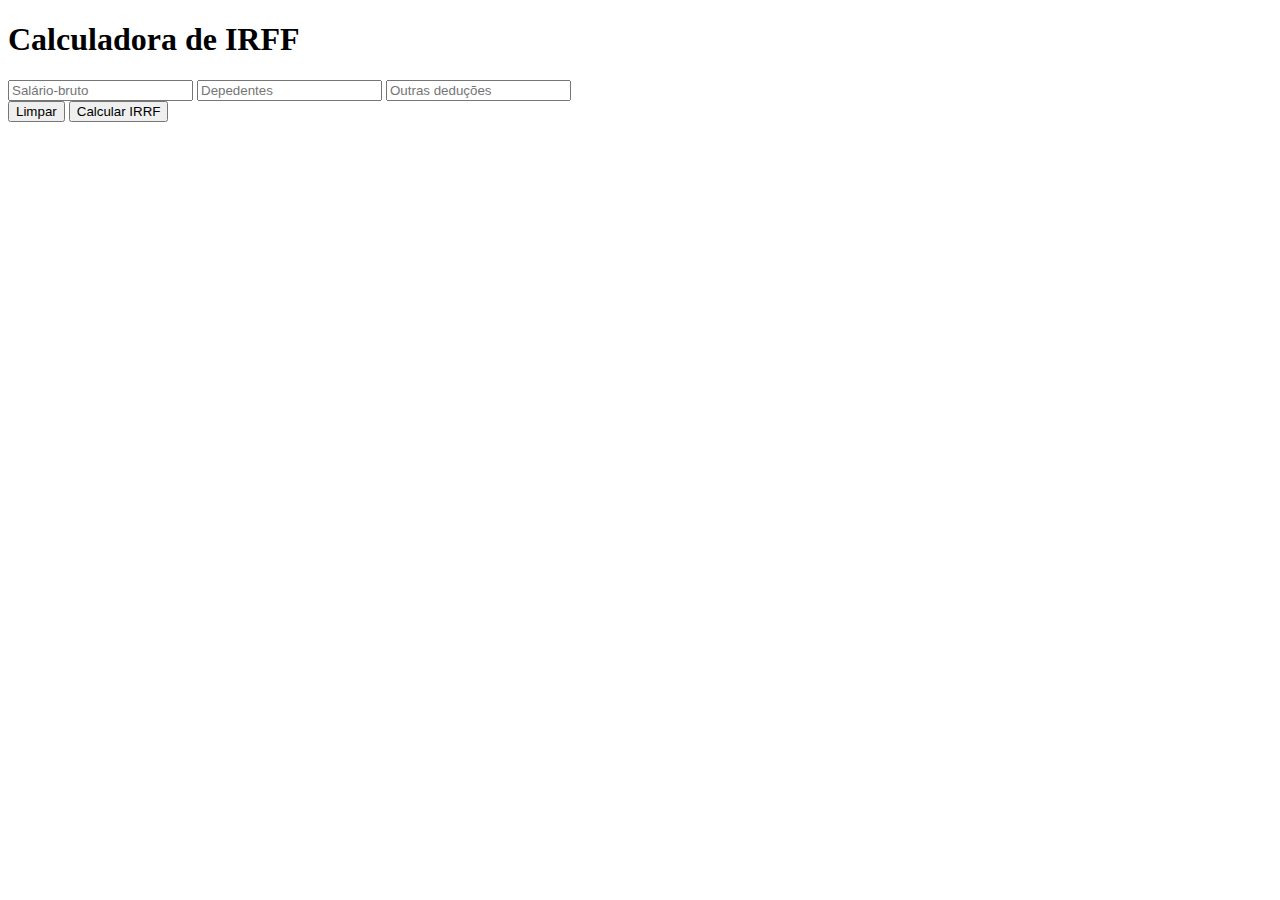
==== Challenge-001/index.html @ b96e355d "Criando a sessão de entrada de dados" ====
<!DOCTYPE html>
<html lang="en">
<head>
    <meta charset="UTF-8">
    <meta name="viewport" content="width=device-width, initial-scale=1.0">
    <title>Document</title>
    <link rel="stylesheet" href="./style/main.css">
</head>
<body>
    

    <section class="container">
        <div class="box-calculator" id="box-calculator-id"> 
            <h1> Calculadora de IRFF</h1>
            <input type="number"  id="gross-salary" placeholder="Salário-bruto">
            <input type="number"  id="dependents" placeholder="Depedentes"> 
            <input type="number"  id ="deductions" placeholder="Outras deduções">
            <div id='erro_sal_br'></div>
            <input type="button" value="Limpar" onclick="clica_limpar()">
            <input type="button" value="Calcular IRRF" onclick="clica_calcula()">
        </div><!--box-calculator-->
    
        <div class="result" id='result-id'>
    
        </div> <!--result-->
    </section>
    
    
    <script src="./js/script.js"></script>

    
</body>
</html>
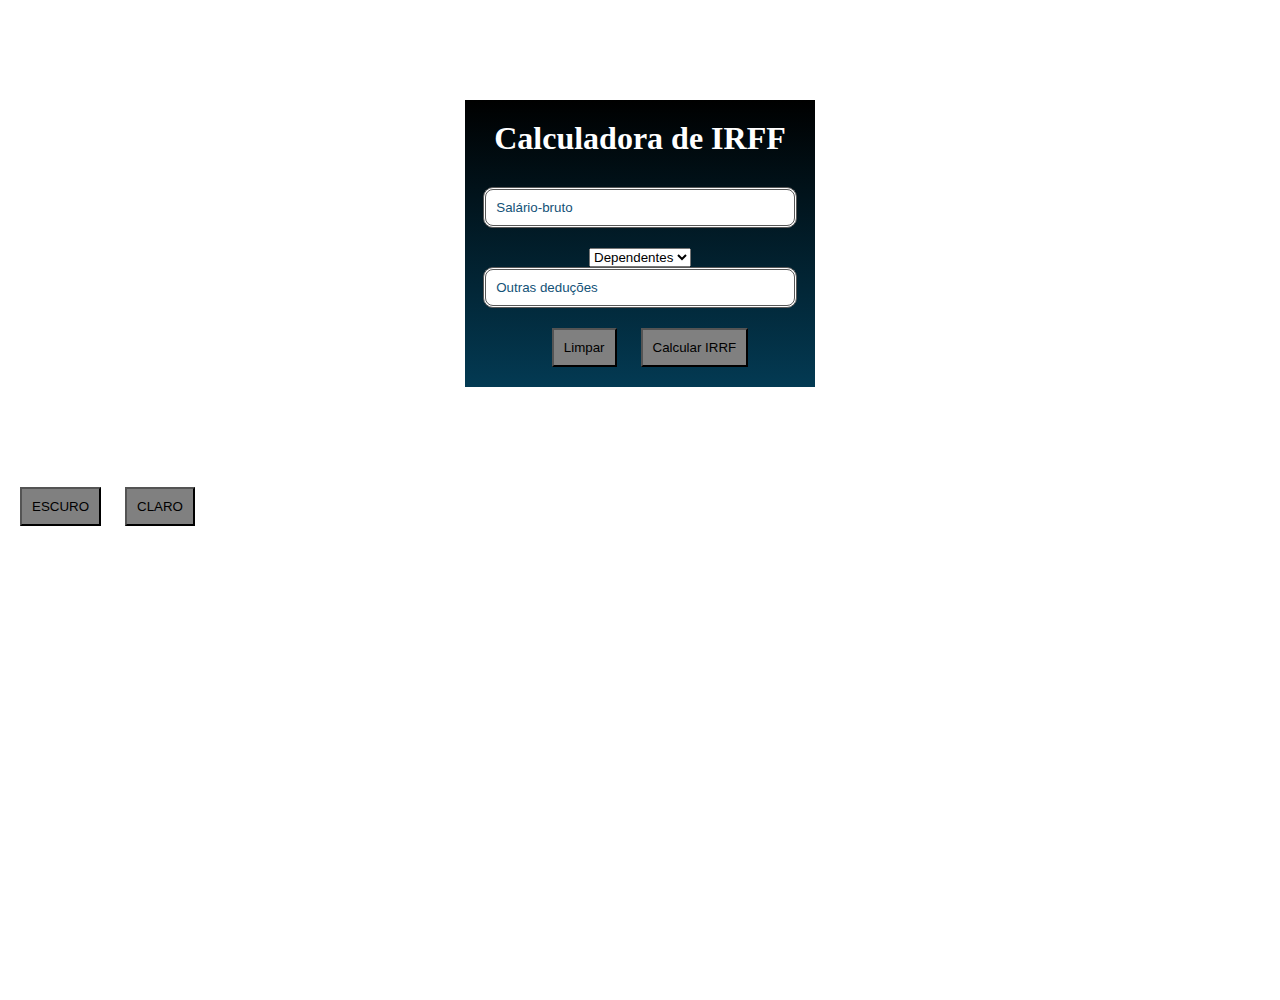
==== commit 83daf204: "Finalizando a estrutura de apresensentação dos resultados" ====
--- a/Challenge-001/index.html
+++ b/Challenge-001/index.html
@@ -9,11 +9,25 @@
 <body>
     
 
-    <section class="container">
+    <section class="container" id ="container">
         <div class="box-calculator" id="box-calculator-id"> 
             <h1> Calculadora de IRFF</h1>
             <input type="number"  id="gross-salary" placeholder="Salário-bruto">
-            <input type="number"  id="dependents" placeholder="Depedentes"> 
+            <!--<input type="number"  id="dependents" placeholder="Depedentes">-->
+            <select id="dependents" >
+                <option draggable="true" value="0">Dependentes</option>
+                <option value="0">00</option>
+                <option value="1">01</option>
+                <option value="2">02</option>
+                <option value="3">03</option>
+                <option value="4">04</option>
+                <option value="5">05</option>
+                <option value="6">06</option>
+                <option value="7">07</option>
+                <option value="8">08</option>
+                <option value="9">09</option>
+                <option value="10">10</option>
+            </select>
             <input type="number"  id ="deductions" placeholder="Outras deduções">
             <div id='erro_sal_br'></div>
             <input type="button" value="Limpar" onclick="clica_limpar()">
@@ -21,11 +35,22 @@
         </div><!--box-calculator-->
     
         <div class="result" id='result-id'>
-    
+            <h1>Memória de calculo</h1>
+            <div class="box-result">
+                <p>Salário Base </p><div class="box-span"><span id="base-salary"></span></div>
+                <p>Cálculo de INSS</p><div class="box-span"><span id="res_inss"></span></div>
+                <p>Dependentes: </p><div class="box-span"><span id="res_dependents"></span></div>
+                <p>Outras deduções: </p><div class="box-span"><span id="res_deduction"></span></div>
+                <p>Base para Cálculo</p><div class="box-span"><span id="res_base-calc"></span></div>
+                <p>Imposto devido</p><div class="box-span"><span id="base-tax"></span></div>
+            </div><!--box-result-->
         </div> <!--result-->
     </section>
     
-    
+    <div class="teams">
+        <input type="button" value="ESCURO" onclick="escuro()">
+        <input type="button" value="CLARO" onclick="claro()">
+    </div><!--teams-->
     <script src="./js/script.js"></script>
 
     
--- a/Challenge-001/style/main.css
+++ b/Challenge-001/style/main.css
@@ -0,0 +1,79 @@
+*{
+    padding: 0;
+    margin: 0;
+    box-sizing: border-box;
+}
+
+html, body{
+    height: 100%;
+    background-image: url(/WebApplicationsChallenges/Challenge-001/images/au1D4I.jpg);
+    background-position: center;
+    background-size: cover;
+    background-repeat: no-repeat;
+}
+
+.box-calculator{
+    width: 50%;
+    max-width: 350px;
+    padding: 20px 10px;
+    text-align: center;
+    background: linear-gradient(black, rgb(3, 58, 83));
+    margin: 0 auto;
+   
+}
+
+.box-calculator h1{
+    margin-bottom: 30px;
+    color: white;
+}
+
+.box-calculator input[type='number']{
+    width: 95%;
+    line-height: 35px;
+    padding-left: 10px;
+    margin-bottom: 20px;
+    border-radius: 10px;
+    border: 3px double rgb(88, 88, 88);
+    color: rgb(19, 82, 119);;
+    transition: 0.5s;
+    outline: none;
+    
+}
+
+.box-calculator input:hover {
+    box-shadow: 2px 2px 10px grey;
+}
+
+.box-calculator input[type='number']:focus{
+    width: 100%;
+}
+
+.box-calculator input::placeholder{
+    color: rgb(19, 82, 119);
+    
+}
+
+input[type ='button']{
+    padding: 10px;
+    background: grey;
+    margin-left: 20px;
+    outline: none;
+}
+.container{
+    display: flex;
+    max-width: 700px;
+    margin: 100px auto;
+    border-radius: 5px;
+    transition: 2s;
+
+}
+
+.result {
+    width: 50%;
+    background: linear-gradient(black, rgb(3, 58, 83));
+    border-left: 3px solid rgb(51, 50, 50);
+    display: none;
+}
+
+
+
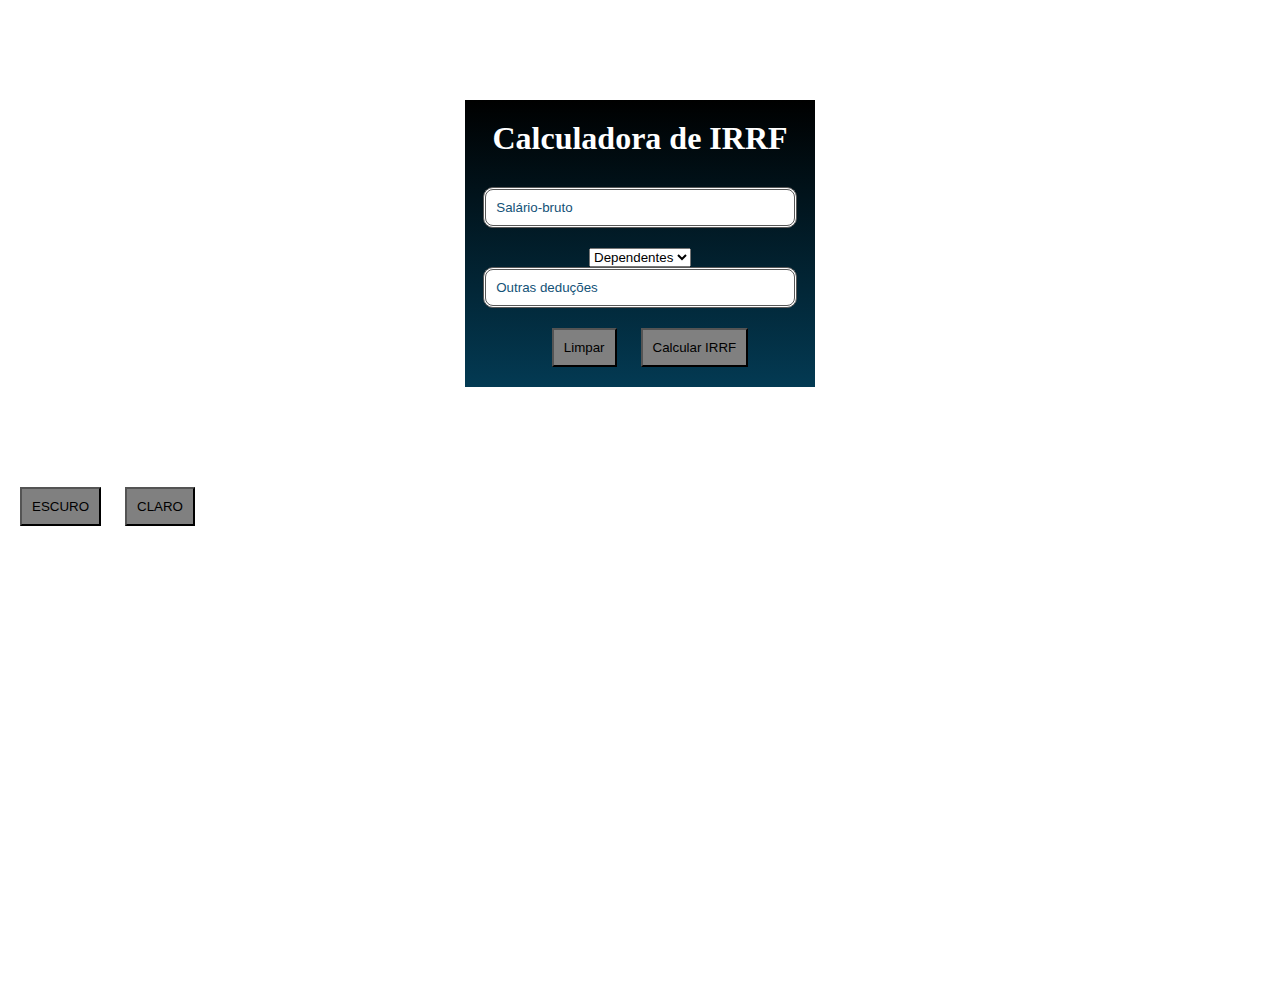
==== commit c5766274: "Pequenos ajustes no espaçamento de linhas" ====
--- a/Challenge-001/index.html
+++ b/Challenge-001/index.html
@@ -6,16 +6,15 @@
     <title>Document</title>
     <link rel="stylesheet" href="./style/main.css">
 </head>
-<body>
+<body id="body_id">
     
 
     <section class="container" id ="container">
-        <div class="box-calculator" id="box-calculator-id"> 
-            <h1> Calculadora de IRFF</h1>
+        <div class="box-calculator" id="box-calculator-id" onmouseout="entrar()"> 
+            <h1 id="title-calc"> Calculadora de IRRF</h1>
             <input type="number"  id="gross-salary" placeholder="Salário-bruto">
-            <!--<input type="number"  id="dependents" placeholder="Depedentes">-->
-            <select id="dependents" >
-                <option draggable="true" value="0">Dependentes</option>
+            <select title="Dependentes" id="dependents" >
+                <option id ='selection' value="" selected disabled >Dependentes</option>
                 <option value="0">00</option>
                 <option value="1">01</option>
                 <option value="2">02</option>
@@ -27,23 +26,24 @@
                 <option value="8">08</option>
                 <option value="9">09</option>
                 <option value="10">10</option>
-            </select>
+            </select placeholder='oi'>
             <input type="number"  id ="deductions" placeholder="Outras deduções">
             <div id='erro_sal_br'></div>
             <input type="button" value="Limpar" onclick="clica_limpar()">
             <input type="button" value="Calcular IRRF" onclick="clica_calcula()">
         </div><!--box-calculator-->
     
-        <div class="result" id='result-id'>
-            <h1>Memória de calculo</h1>
+        <div class="result" id='result-id' onmouseout="entrar()">
+            <h1 id="title-result">Memória de calculo</h1>
             <div class="box-result">
-                <p>Salário Base </p><div class="box-span"><span id="base-salary"></span></div>
-                <p>Cálculo de INSS</p><div class="box-span"><span id="res_inss"></span></div>
-                <p>Dependentes: </p><div class="box-span"><span id="res_dependents"></span></div>
-                <p>Outras deduções: </p><div class="box-span"><span id="res_deduction"></span></div>
-                <p>Base para Cálculo</p><div class="box-span"><span id="res_base-calc"></span></div>
-                <p>Imposto devido</p><div class="box-span"><span id="base-tax"></span></div>
+                <p id="box-span-id1">Salário Base</p><div class="box-span"><span></span><span id="base-salary">R$ 0,00</span></div>
+                <p id="box-span-id2">Cálculo de INSS</p><div class="box-span"><span></span><span id="res_inss">R$ 0,00</span></div>
+                <p id="box-span-id3">Dependentes</p><div class="box-span"><span></span><span id="res_dependents">R$ 0,00</span></div>
+                <p id="box-span-id4">Outras deduções</p><div class="box-span"><span></span><span id="res_deduction">R$ 0,00</span></div>
+                <p id="box-span-id5" >Base para Cálculo</p><div class="box-span"><span></span><span id="res_base-calc">R$ 0,00</span></div>
+                <p id="box-span-id6">Imposto devido</p><div  class="box-span"><span></span><span id="base-tax">R$ 0,00</span></div>
             </div><!--box-result-->
+            <input type="button" value="Calcular novamente" onclick="clicar_calc_novamente()">
         </div> <!--result-->
     </section>
     
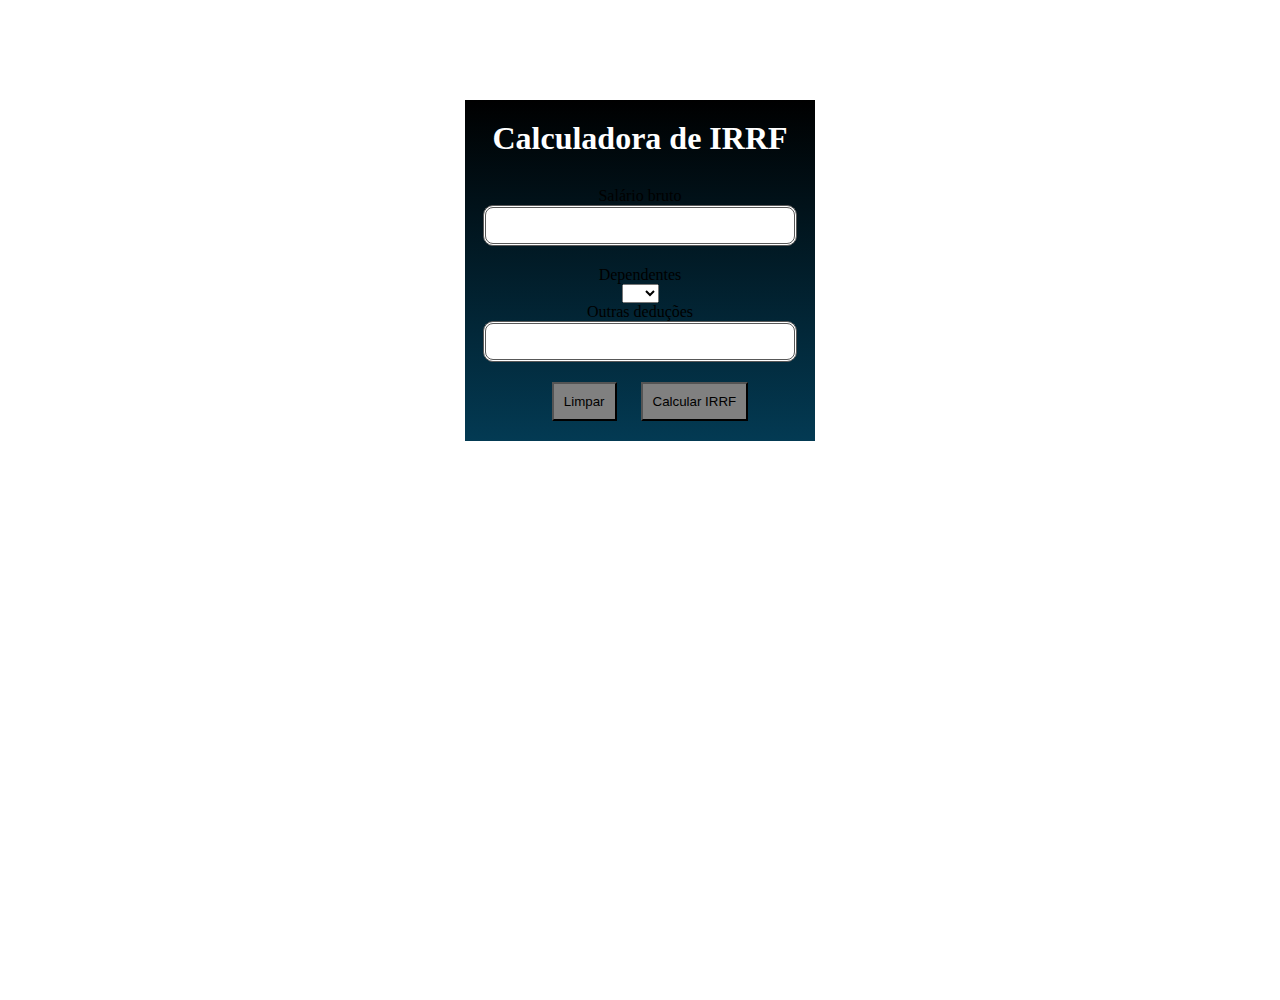
==== commit eb37d637: "Modificando os campos de entradas de dados e retirando os botões de cores" ====
--- a/Challenge-001/index.html
+++ b/Challenge-001/index.html
@@ -12,9 +12,13 @@
     <section class="container" id ="container">
         <div class="box-calculator" id="box-calculator-id" onmouseout="entrar()"> 
             <h1 id="title-calc"> Calculadora de IRRF</h1>
-            <input type="number"  id="gross-salary" placeholder="Salário-bruto">
+            <p>Salário bruto</p>
+            <input type="number"  id="gross-salary">
+            <div id='erro_sal_br'></div>
+            
+            <p>Dependentes</p>
             <select title="Dependentes" id="dependents" >
-                <option id ='selection' value="" selected disabled >Dependentes</option>
+                <option id ='selection' value="" selected disabled > </option>
                 <option value="0">00</option>
                 <option value="1">01</option>
                 <option value="2">02</option>
@@ -26,9 +30,10 @@
                 <option value="8">08</option>
                 <option value="9">09</option>
                 <option value="10">10</option>
-            </select placeholder='oi'>
-            <input type="number"  id ="deductions" placeholder="Outras deduções">
-            <div id='erro_sal_br'></div>
+            </select>
+            <p>Outras deduções</p>
+            <input type="number"  id ="deductions">
+            <div id='erro-deduct'></div>
             <input type="button" value="Limpar" onclick="clica_limpar()">
             <input type="button" value="Calcular IRRF" onclick="clica_calcula()">
         </div><!--box-calculator-->
@@ -36,21 +41,17 @@
         <div class="result" id='result-id' onmouseout="entrar()">
             <h1 id="title-result">Memória de calculo</h1>
             <div class="box-result">
-                <p id="box-span-id1">Salário Base</p><div class="box-span"><span></span><span id="base-salary">R$ 0,00</span></div>
-                <p id="box-span-id2">Cálculo de INSS</p><div class="box-span"><span></span><span id="res_inss">R$ 0,00</span></div>
-                <p id="box-span-id3">Dependentes</p><div class="box-span"><span></span><span id="res_dependents">R$ 0,00</span></div>
-                <p id="box-span-id4">Outras deduções</p><div class="box-span"><span></span><span id="res_deduction">R$ 0,00</span></div>
-                <p id="box-span-id5" >Base para Cálculo</p><div class="box-span"><span></span><span id="res_base-calc">R$ 0,00</span></div>
-                <p id="box-span-id6">Imposto devido</p><div  class="box-span"><span></span><span id="base-tax">R$ 0,00</span></div>
+                <p id="box-span-id1">Salário Base</p><div class="box-span"><span  id="base-salary">R$ 0.00</span></div>
+                <p id="box-span-id2">Cálculo de INSS</p><div class="box-span"><span id="res_inss">R$ 0.00</span></div>
+                <p id="box-span-id3">Dependentes</p><div class="box-span"><span id="res_dependents">R$ 0.00</span></div>
+                <p id="box-span-id4">Outras deduções</p><div class="box-span"><span id="res_deduction">R$ 0.00</span></div>
+                <p id="box-span-id5" >Base para Cálculo</p><div class="box-span"><span id="res_base-calc">R$ 0.00</span></div>
+                <p id="box-span-id6">Imposto devido</p><div  class="box-span"><span id="base-tax">R$ 0.00</span></div>
             </div><!--box-result-->
             <input type="button" value="Calcular novamente" onclick="clicar_calc_novamente()">
         </div> <!--result-->
     </section>
-    
-    <div class="teams">
-        <input type="button" value="ESCURO" onclick="escuro()">
-        <input type="button" value="CLARO" onclick="claro()">
-    </div><!--teams-->
+
     <script src="./js/script.js"></script>
 
     
